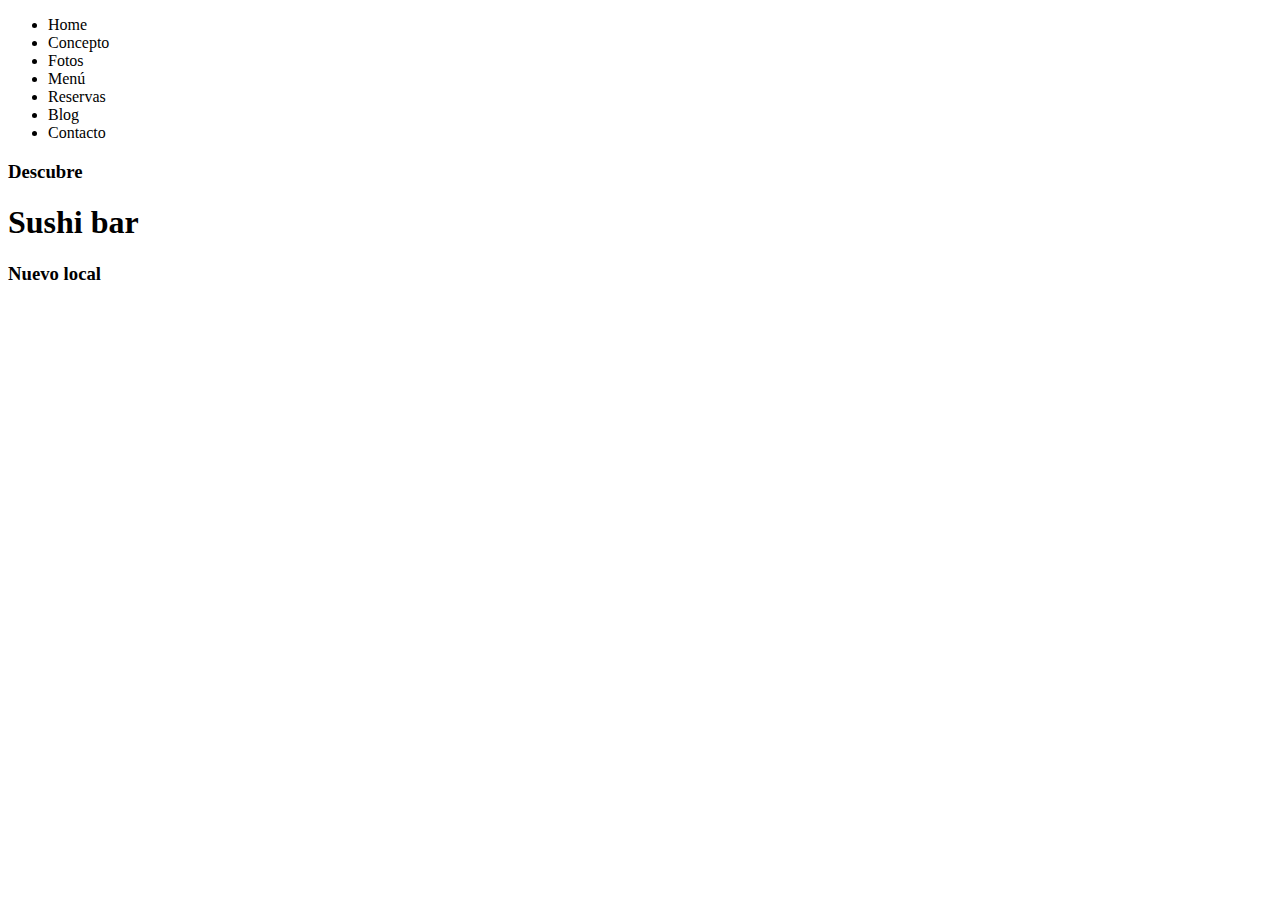
==== index.html @ f9d965f5 "Header y slider" ====
<!DOCTYPE html>
<html lang="en">
<head>
    <meta charset="UTF-8">
    <meta name="viewport" content="width=device-width, initial-scale=1.0">
    <title>Document</title>
</head>
<body>
    <header>
        <link rel="" id="logo" href=""/>
        <nav>
<ul>
    <li>Home</li>
    <li>Concepto</li>
    <li>Fotos</li>
    <li>Menú</li>
    <li>Reservas</li>
    <li>Blog</li>
    <li>Contacto</li>
</ul>
        </nav>
    </header>
    <main>
        <section>
            <h3>Descubre</h3>
            <h1>Sushi bar</h1>
            <h3>Nuevo local</h3>
        </section>
    </main>
</body>
</html>
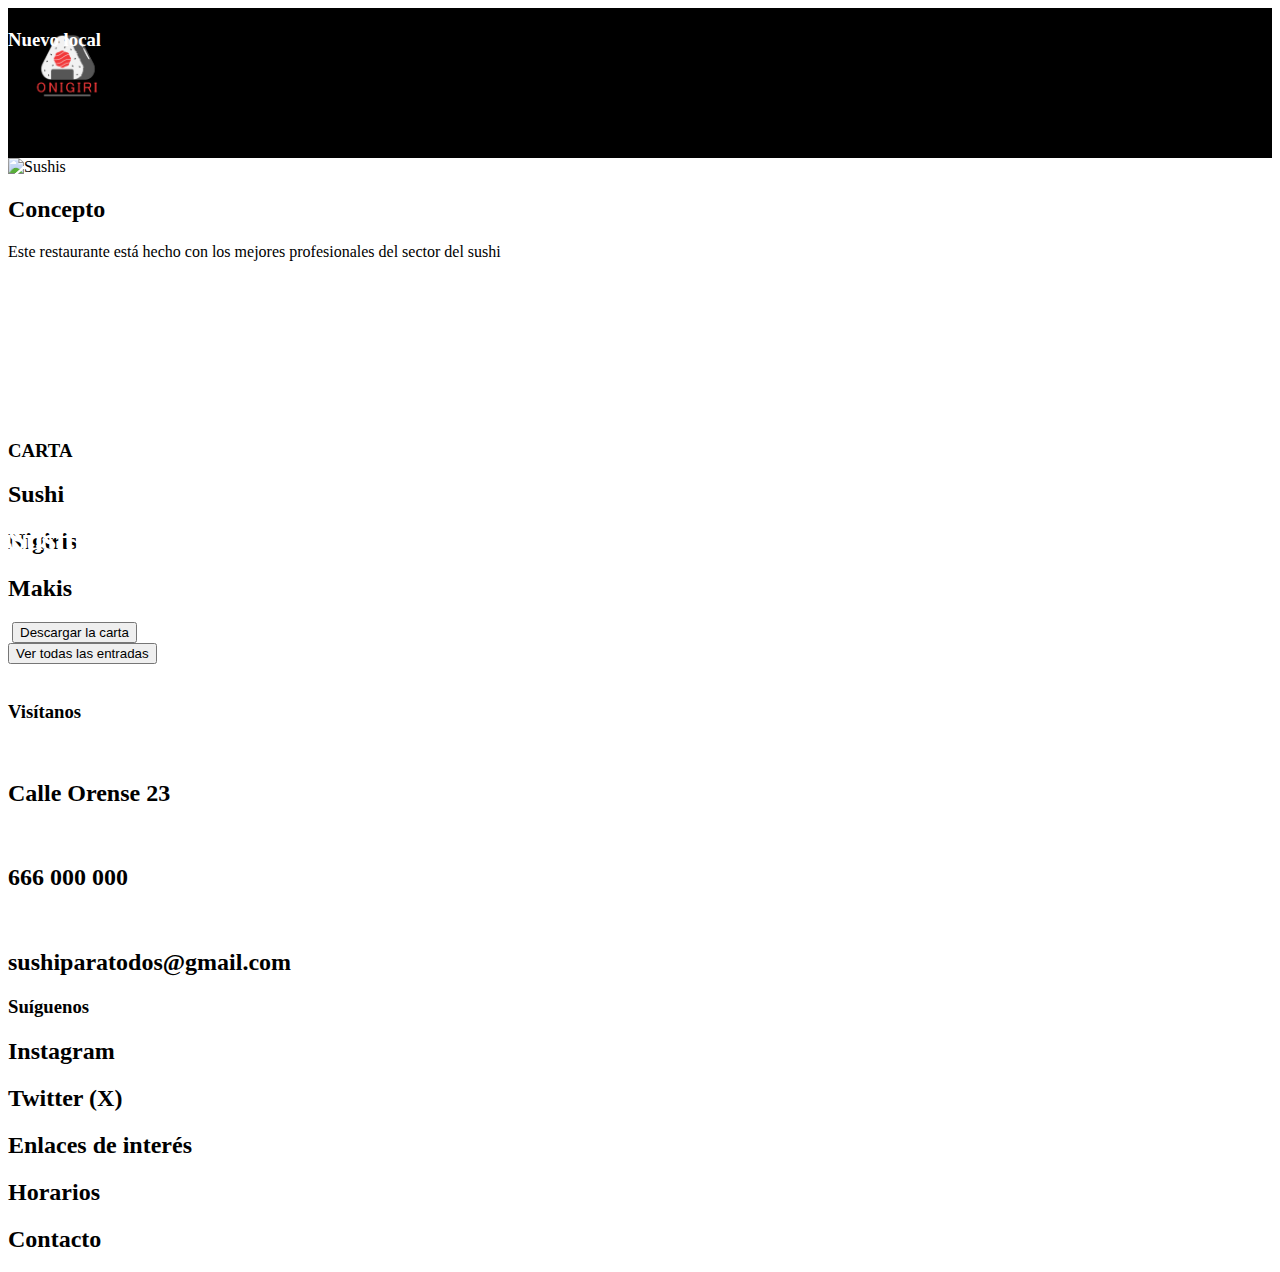
==== commit 677d45fa: "Header, h e imagenes" ====
--- a/index.html
+++ b/index.html
@@ -3,12 +3,18 @@
 <head>
     <meta charset="UTF-8">
     <meta name="viewport" content="width=device-width, initial-scale=1.0">
-    <title>Document</title>
+    <link rel="stylesheet" href="styles.css"/>
+    <title>Sushi Bar</title>
 </head>
 <body>
-    <header>
-        <link rel="" id="logo" href=""/>
-        <nav>
+    <header class="header">
+        <a>
+            <img class="logo" id="logo" src="/Logo/LOGO_PNG_Mesa de trabajo 1 copia 3.png" >
+            </a>
+        <!--LINKS NAVEGACIÓN-->
+        
+        <!-- CAMBIAR NAV
+        <nav class="nav">
 <ul>
     <li>Home</li>
     <li>Concepto</li>
@@ -19,13 +25,118 @@
     <li>Contacto</li>
 </ul>
         </nav>
+        -->
     </header>
+
     <main>
+        <!--PÁGINA DE ATERRIZAJE-->
         <section>
-            <h3>Descubre</h3>
-            <h1>Sushi bar</h1>
-            <h3>Nuevo local</h3>
+            <div>
+            <h1 class="titulo">Sushi bar</h1>
+            <h3 class="subtitulo">Nuevo local</h3>
+            </div>
+            <img class="imgsushi" src="https://plus.unsplash.com/premium_photo-1670333242712-6e95c863592b?ixlib=rb-4.0.3&ixid=M3wxMjA3fDB8MHxwaG90by1wYWdlfHx8fGVufDB8fHx8fA%3D%3D&auto=format&fit=crop&w=2013&q=80" alt="Sushis">
         </section>
+
+        <!--CONCEPTO-->
+        <section>
+<div>
+    <h2>Concepto</h2>
+    <p>Este restaurante está hecho con los mejores profesionales del sector del sushi</p>
+    <img src="" alt=""/>
+    <img src="" alt=""/>
+</div>
+        </section>
+
+        <!--GALERÍA-->
+        <section>
+<div>
+    <img src="" alt=""/>
+</div>
+<div>
+    <img src="" alt=""/>
+</div>
+<div>
+    <img src="" alt=""/>
+</div>
+<div>
+    <img src="" alt=""/>
+</div>
+<div>
+    <img src="" alt=""/>
+</div>
+<div>
+    <img src="" alt=""/>
+</div>
+<div>
+    <img src="" alt=""/>
+</div>
+        </section>
+
+        <!--CARTA-->
+        <section>
+            <h3>CARTA</h3>
+            <h2>Sushi</h2>
+            <h2>Nigiris</h2>
+            <h2>Makis</h2>
+            <img src="" alt=""/>
+            <button>Descargar la carta</button>
+        </section>
+
+        <!--FORMULARIO-->
+       <section>
+        <form>
+
+        </form>
+    </section>
+
+        <!--BLOG-->
+        <section>
+            <article></article>
+            <article></article>
+            <article></article>
+            <button>Ver todas las entradas</button>
+        </section>
+
+        <!--INFO-->
+        <section>
+        <img src="" alt=""/>
+        <h3>Visítanos</h3>
+        <div>
+            <img src="" alt=""/>
+            <h2>Calle Orense 23</h2> 
+        </div>
+        <div>
+            <img src="" alt=""/>
+            <h2>666 000 000</h2>
+        </div>
+        <div>
+            <img src="" alt=""/>
+            <h2>sushiparatodos@gmail.com</h2>
+        </div>
+    </section>
+
+        <!--REDES-->
+        <section>
+            <h3>Suíguenos</h3>
+            <div>
+                <h2>Instagram</h2>
+            </div>
+            <div>
+                <h2>Twitter (X)</h2>
+            </div>
+        </section>
+
+        <!--FOOTER-->
+        <div>
+            <h2>Enlaces de interés</h2>
+        </div>
+        <div>
+            <h2>Horarios</h2>
+        </div>
+        <div>
+            <h2>Contacto</h2>
+        </div>
     </main>
 </body>
 </html>--- a/styles.css
+++ b/styles.css
@@ -0,0 +1,33 @@
+.logo{
+    width: 120px;
+    height: 120px
+}
+
+.header{
+    background-color: black;
+    max-width: 100%;
+    height: 150px;
+}
+
+.nav{
+    display: flex;
+    position: right;
+}
+
+.imgsushi{
+    position: relative;
+    max-height: 50%;
+    max-width: 100%;
+}
+
+.titulo{
+    position: absolute;
+    color: white;
+    top: 500px;
+}
+
+.subtitulo{
+    position: absolute;
+    color: white;
+    top: 10px;
+}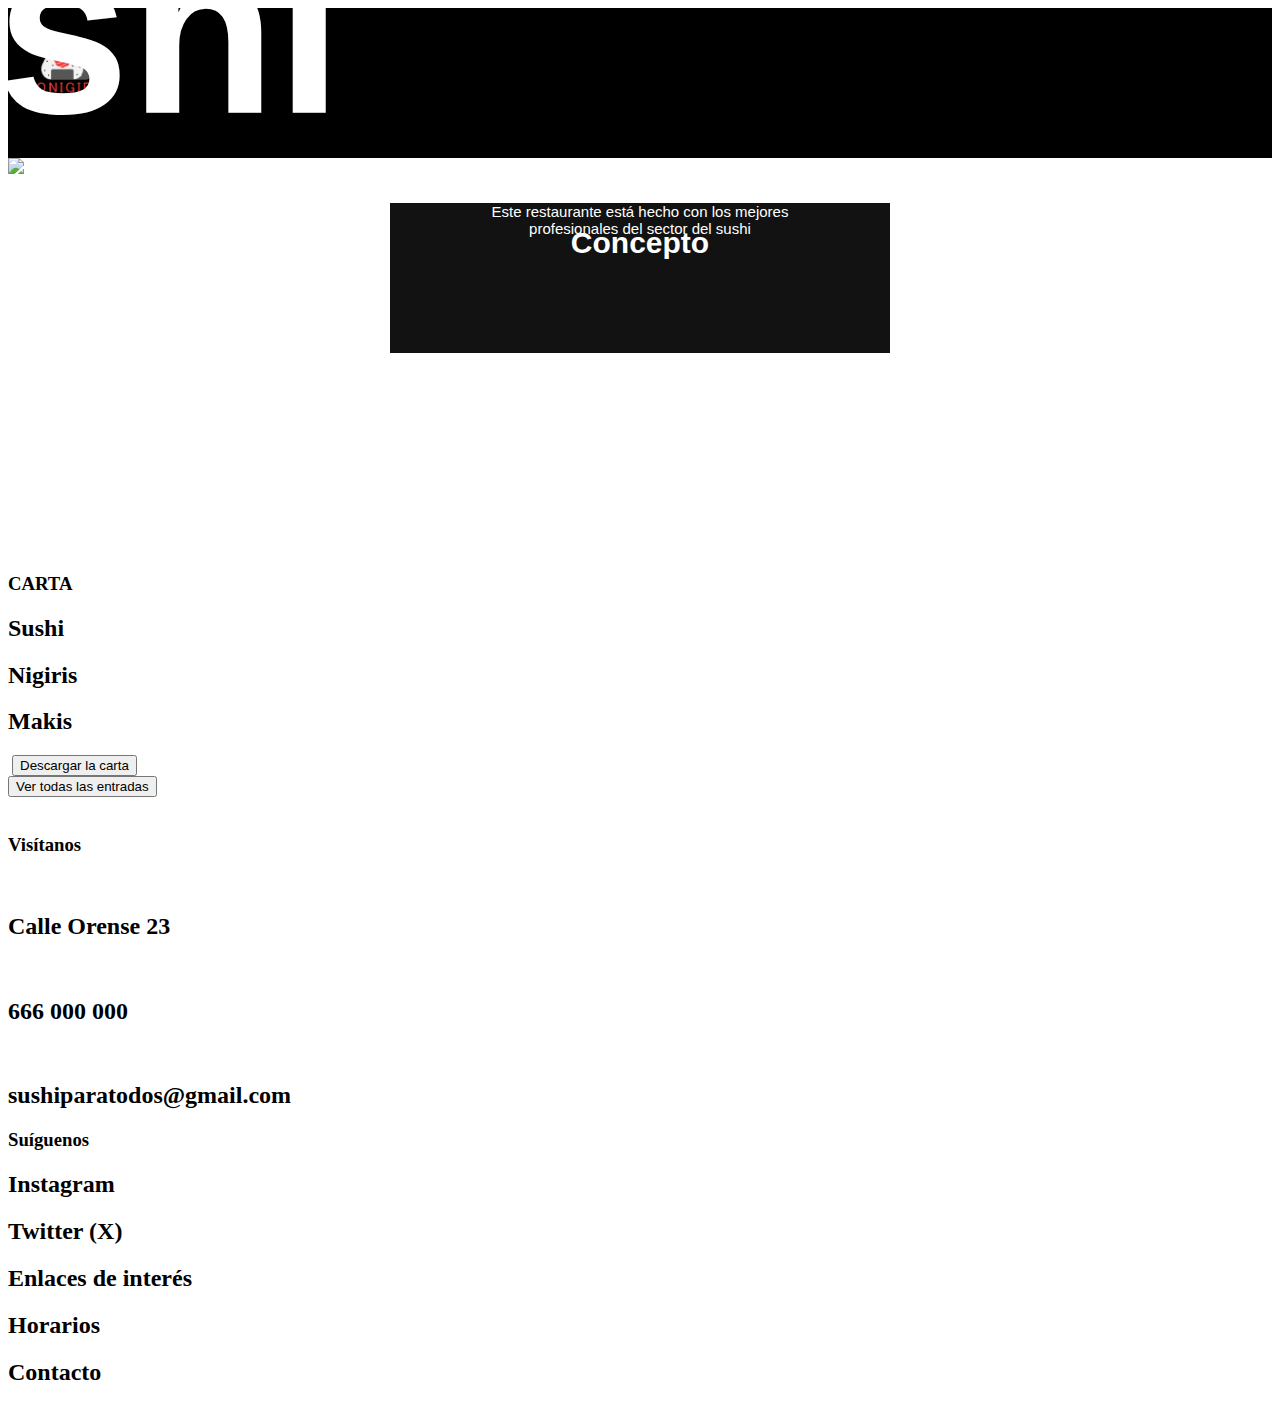
==== commit 28a1ef8d: "boxes y fotos" ====
--- a/index.html
+++ b/index.html
@@ -8,9 +8,10 @@
 </head>
 <body>
     <header class="header">
-        <a>
+        <div><a>
             <img class="logo" id="logo" src="/Logo/LOGO_PNG_Mesa de trabajo 1 copia 3.png" >
             </a>
+        </div>
         <!--LINKS NAVEGACIÓN-->
         
         <!-- CAMBIAR NAV
@@ -31,20 +32,22 @@
     <main>
         <!--PÁGINA DE ATERRIZAJE-->
         <section>
-            <div>
-            <h1 class="titulo">Sushi bar</h1>
-            <h3 class="subtitulo">Nuevo local</h3>
-            </div>
-            <img class="imgsushi" src="https://plus.unsplash.com/premium_photo-1670333242712-6e95c863592b?ixlib=rb-4.0.3&ixid=M3wxMjA3fDB8MHxwaG90by1wYWdlfHx8fGVufDB8fHx8fA%3D%3D&auto=format&fit=crop&w=2013&q=80" alt="Sushis">
-        </section>
+            <div class="contenedor">
+            <img class="imgsushi" src="https://plus.unsplash.com/premium_photo-1670333242712-6e95c863592b?ixlib=rb-4.0.3&ixid=M3wxMjA3fDB8MHxwaG90by1wYWdlfHx8fGVufDB8fHx8fA%3D%3D&auto=format&fit=crop&w=2013&q=80" />
+            <div class="centradoh1"><h1>Sushi bar</h1></div>
+            <div class="subtitulo"><h3>Nuevo local</h3></div>
+          </div>
+          <section>
 
         <!--CONCEPTO-->
         <section>
-<div>
-    <h2>Concepto</h2>
-    <p>Este restaurante está hecho con los mejores profesionales del sector del sushi</p>
+<div class="conceptbox">
+    <div>
+    <h2 class="centradoh2">Concepto</h2>
+    <div><p class="parraf">Este restaurante está hecho con los mejores profesionales del sector del sushi</p></div>
     <img src="" alt=""/>
     <img src="" alt=""/>
+    </div>
 </div>
         </section>
 
--- a/styles.css
+++ b/styles.css
@@ -7,6 +7,7 @@
     background-color: black;
     max-width: 100%;
     height: 150px;
+    margin-bottom: 0px;
 }
 
 .nav{
@@ -14,20 +15,67 @@
     position: right;
 }
 
-.imgsushi{
+.contenedor{
     position: relative;
-    max-height: 50%;
-    max-width: 100%;
+    display: inline-block;
+    text-align: center;
 }
 
-.titulo{
+.centradoh1{
     position: absolute;
+    top: 50%;
+    left: 50%;
+    transform: translate(-50%, -50%);
     color: white;
-    top: 500px;
+    font-family: sans-serif;
+    font-size: 120px;
+    display: block;
 }
 
 .subtitulo{
     position: absolute;
+    top: 50%;
+    left: 50%;
+    transform: translate(-50%, -50%);
     color: white;
-    top: 10px;
-}+    font-family: sans-serif;
+    margin-top: 200px;
+}
+
+.imgsushi{
+    max-width: 100%;
+    max-height: 100%;
+    
+}
+
+.conceptbox{
+    background-color: #111211;
+    height: 150px;
+    width: 500px;
+    position: relative;
+    top: 50%;
+    left: 50%;
+    transform: translate(-50%, -50%);
+    display: block;
+}
+
+.centradoh2{
+    position: absolute;
+    top: 10%;
+    left: 50%;
+    transform: translate(-50%, -50%);
+    color: white;
+    font-family: sans-serif;
+    font-size: 30px;
+    text-align: center;
+    display: block;
+}
+
+.parraf{
+    font-family: sans-serif;
+    font-size: 15px;
+    text-align: center;
+    color: white;
+    margin: 100px;
+ 
+  }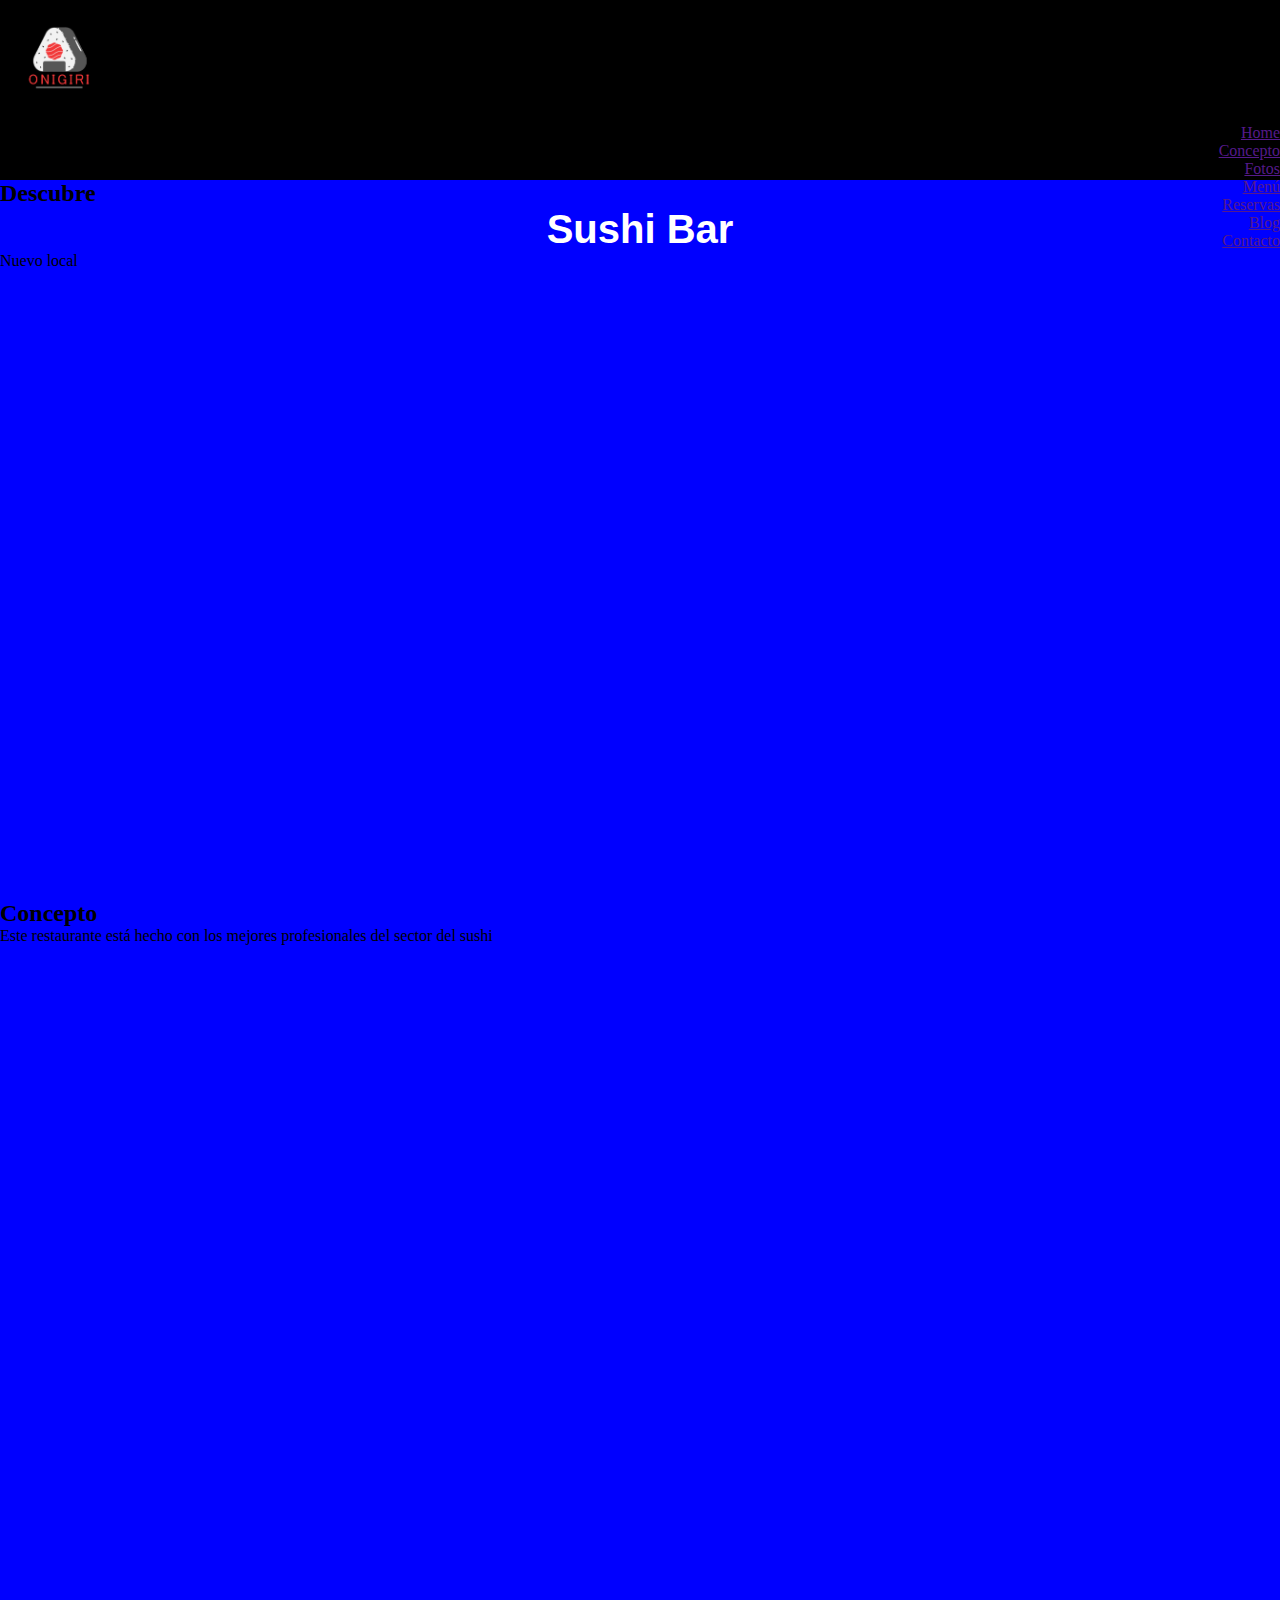
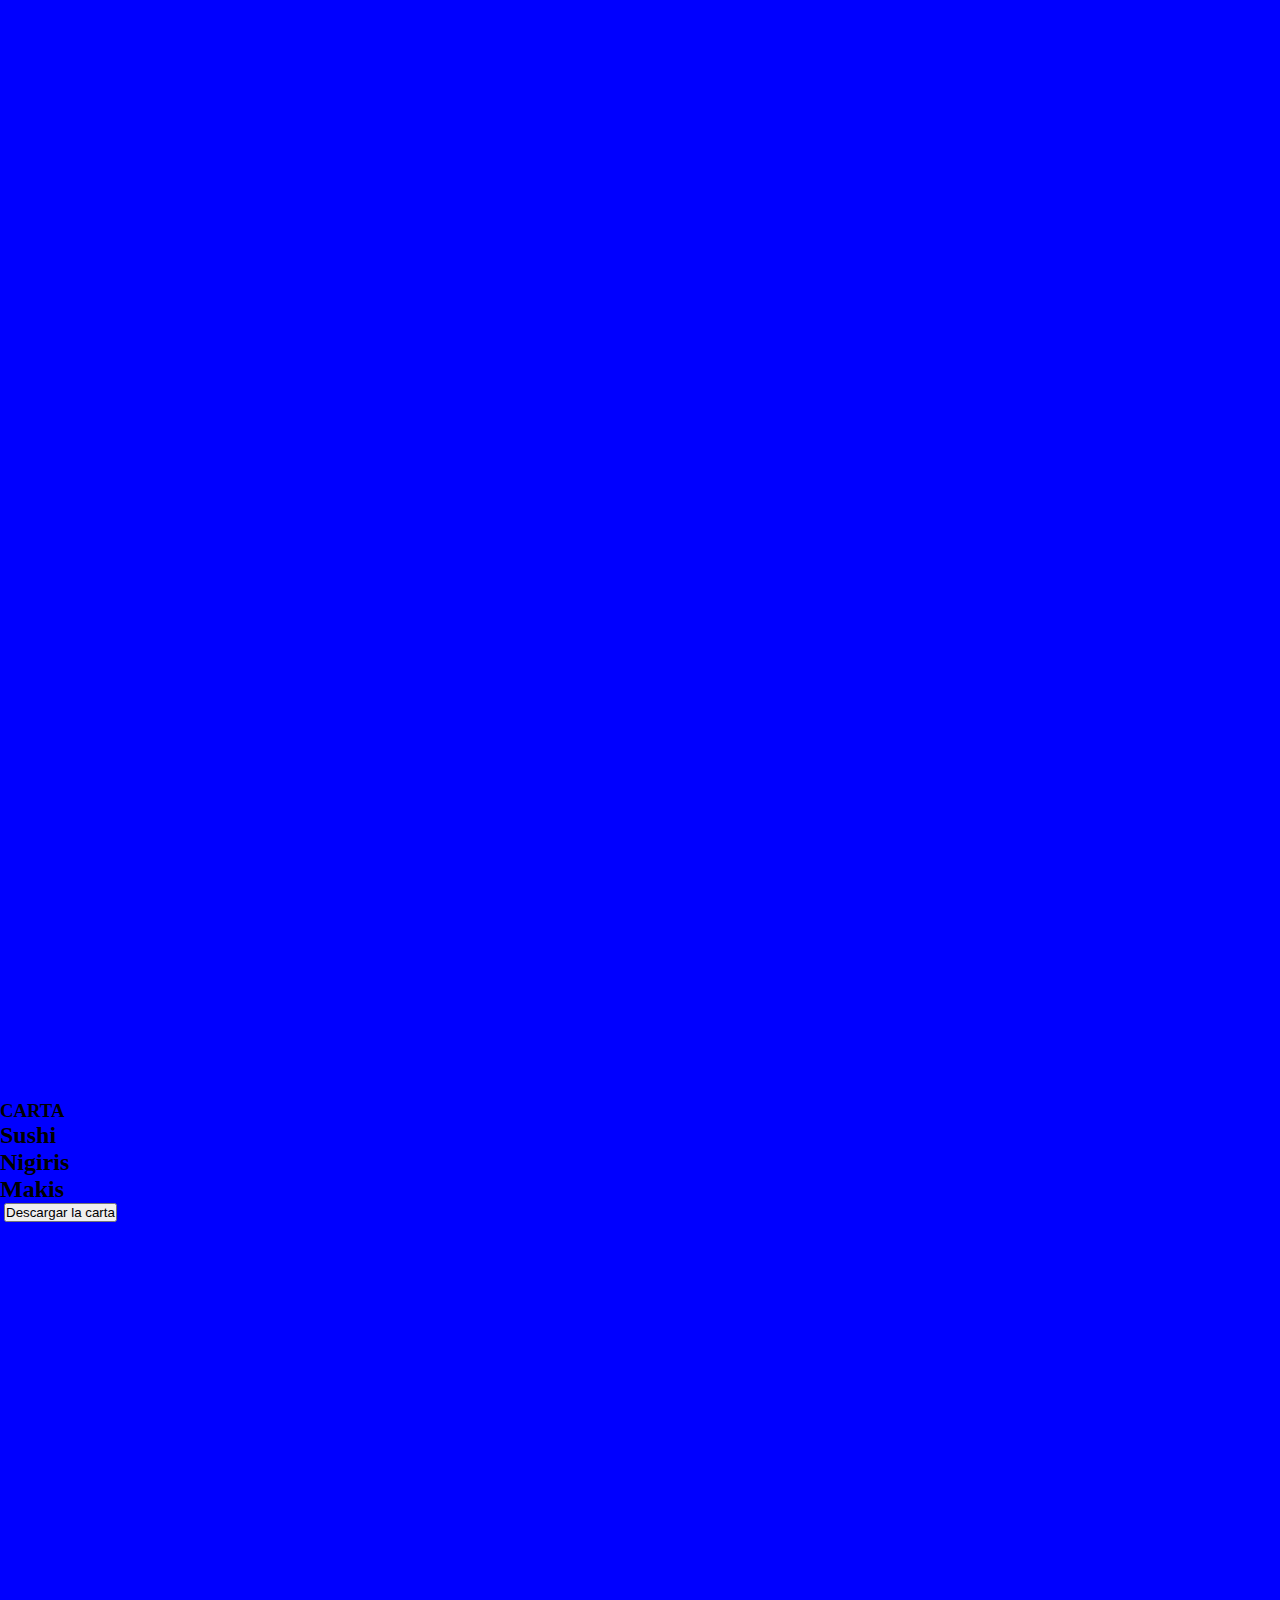
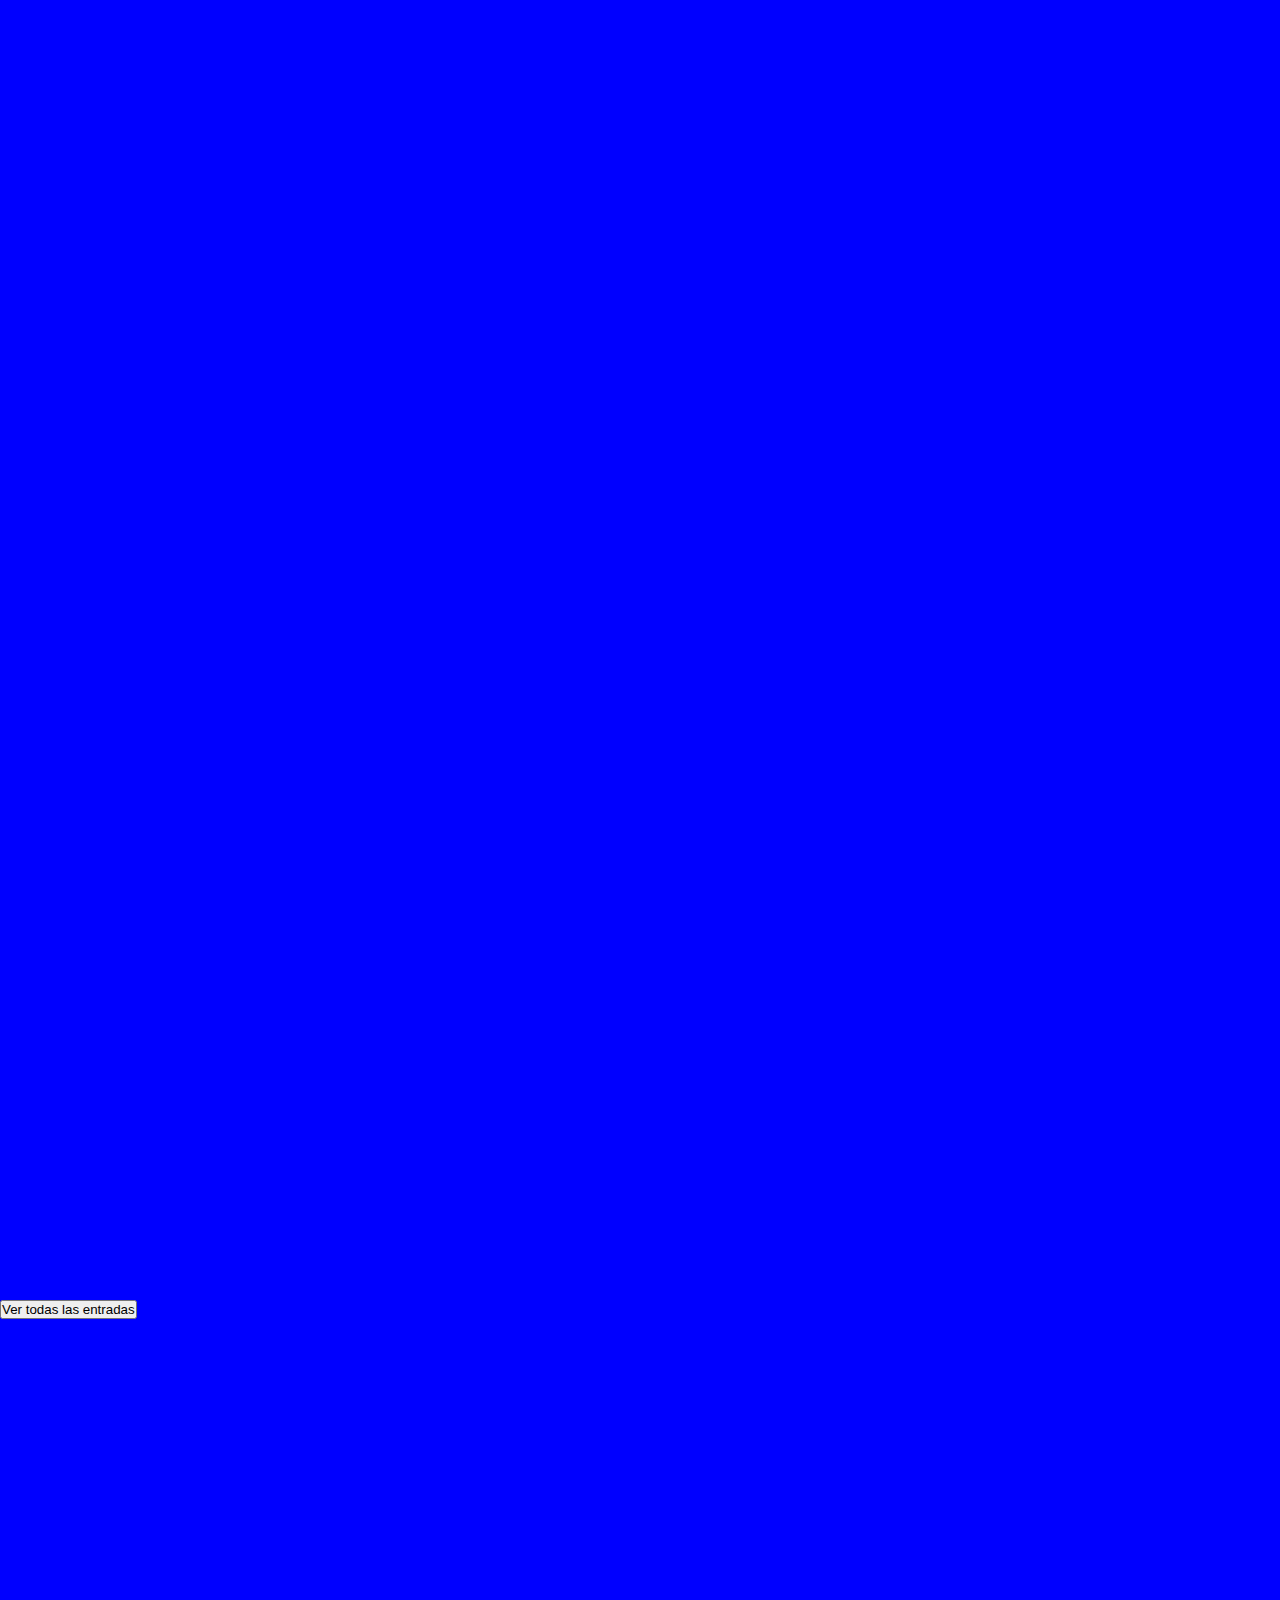
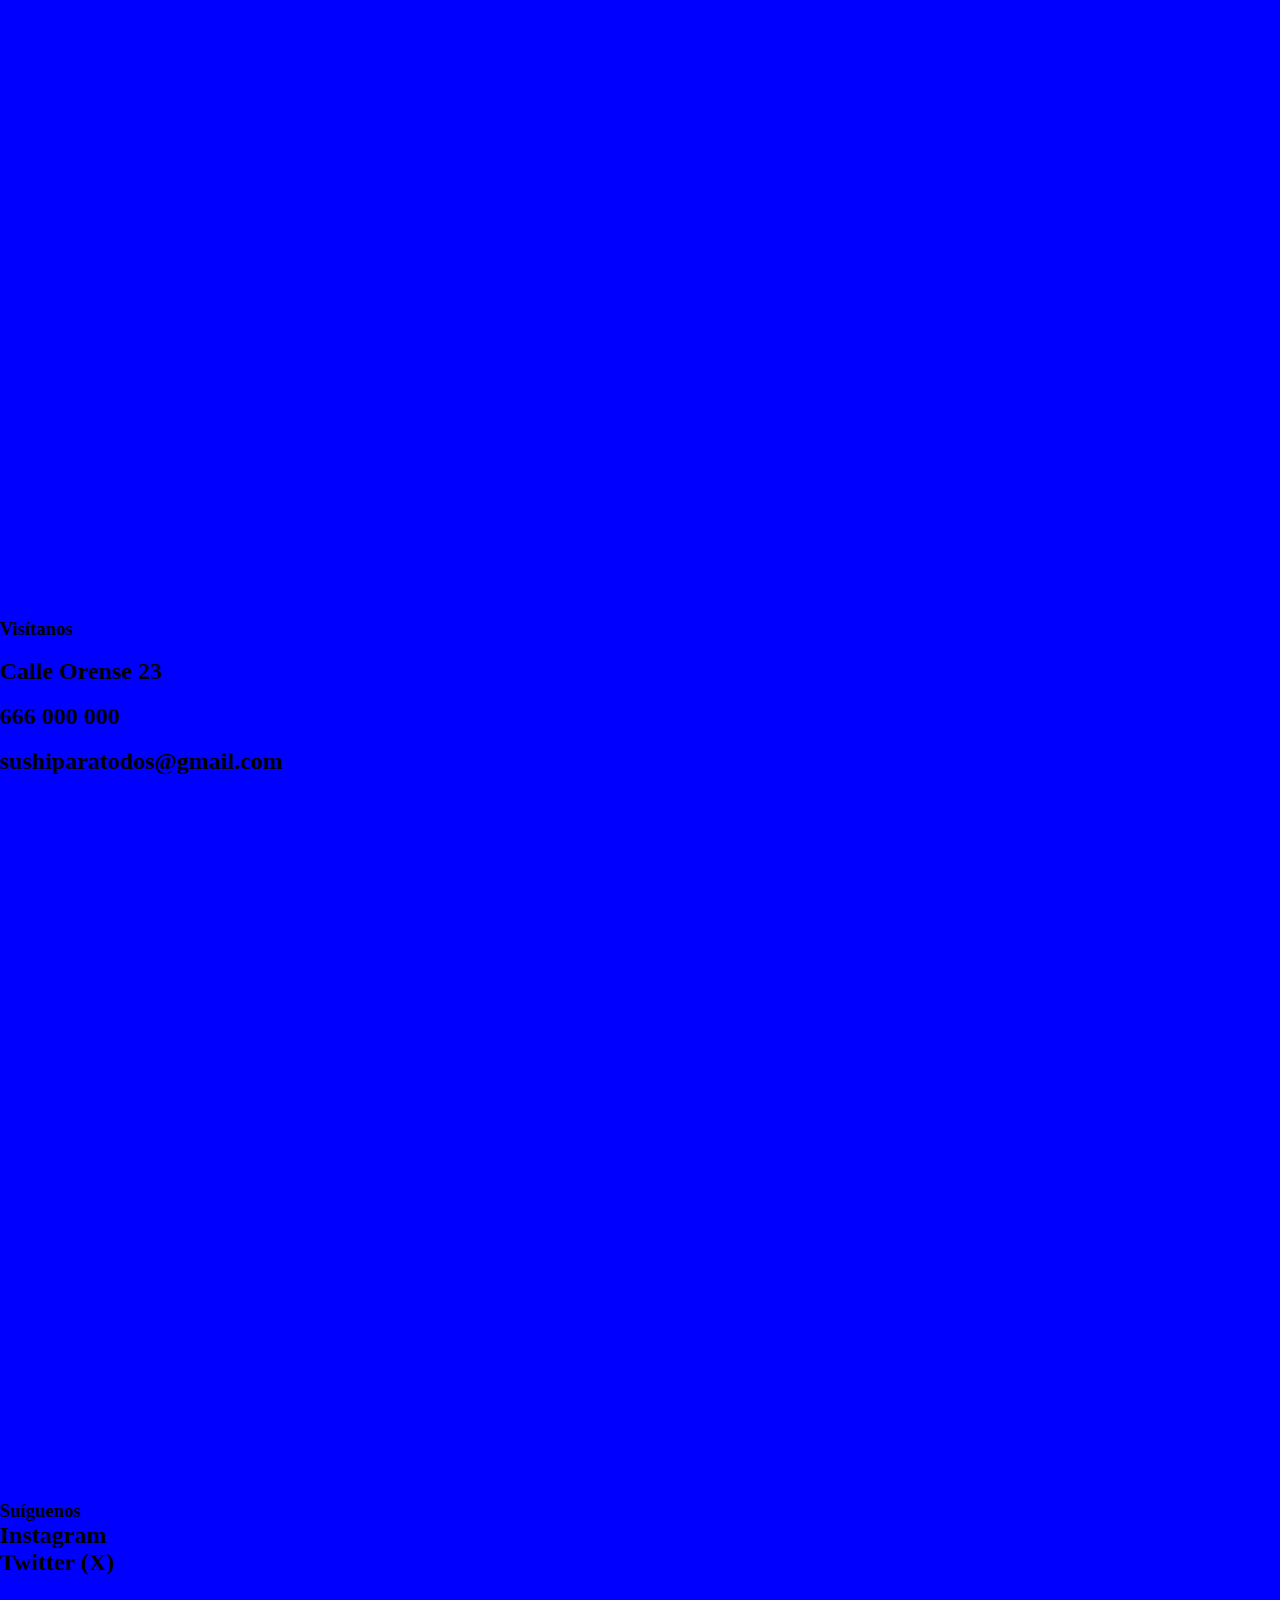
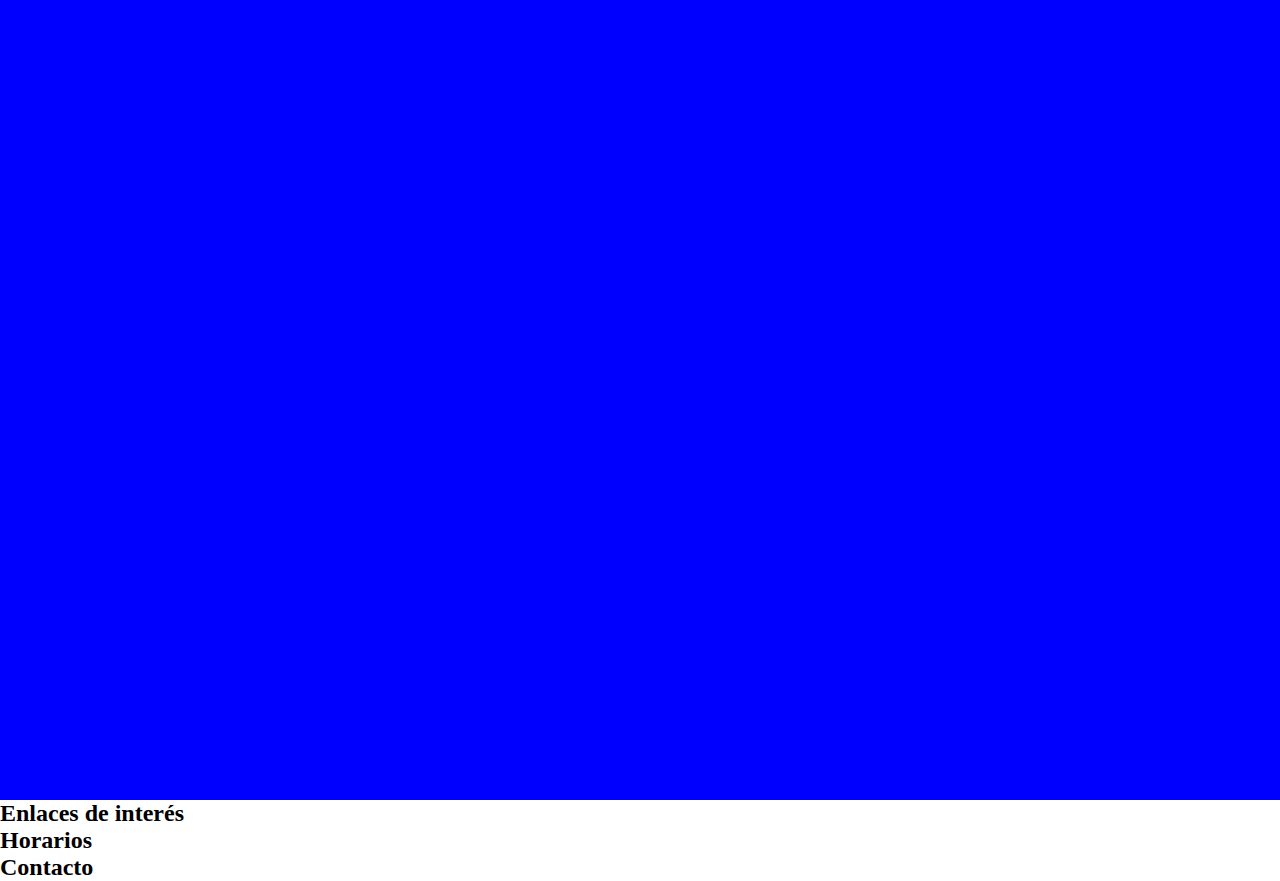
==== commit a7dc664b: "correcciones" ====
--- a/index.html
+++ b/index.html
@@ -1,145 +1,125 @@
 <!DOCTYPE html>
 <html lang="en">
-<head>
-    <meta charset="UTF-8">
-    <meta name="viewport" content="width=device-width, initial-scale=1.0">
-    <link rel="stylesheet" href="styles.css"/>
+  <head>
+    <meta charset="UTF-8" />
+    <meta name="viewport" content="width=device-width, initial-scale=1.0" />
+    <link rel="stylesheet" href="styles.css" />
     <title>Sushi Bar</title>
-</head>
-<body>
-    <header class="header">
-        <div><a>
-            <img class="logo" id="logo" src="/Logo/LOGO_PNG_Mesa de trabajo 1 copia 3.png" >
-            </a>
-        </div>
-        <!--LINKS NAVEGACIÓN-->
-        
-        <!-- CAMBIAR NAV
-        <nav class="nav">
-<ul>
-    <li>Home</li>
-    <li>Concepto</li>
-    <li>Fotos</li>
-    <li>Menú</li>
-    <li>Reservas</li>
-    <li>Blog</li>
-    <li>Contacto</li>
-</ul>
+  </head>
+  <body>
+    <section>
+      <header>
+        <img
+          class="logo"
+          id="logo"
+          src="/Logo/LOGO_PNG_Mesa de trabajo 1 copia 3.png"
+        />
+        <nav>
+          <ul>
+            <li><a href="">Home</a></li>
+            <li><a href="">Concepto</a></li>
+            <li><a href="">Fotos</a></li>
+            <li><a href="">Menú</a></li>
+            <li><a href="">Reservas</a></li>
+            <li><a href="">Blog</a></li>
+            <li><a href="">Contacto</a></li>
+          </ul>
         </nav>
-        -->
-    </header>
+      </header>
 
-    <main>
-        <!--PÁGINA DE ATERRIZAJE-->
-        <section>
-            <div class="contenedor">
-            <img class="imgsushi" src="https://plus.unsplash.com/premium_photo-1670333242712-6e95c863592b?ixlib=rb-4.0.3&ixid=M3wxMjA3fDB8MHxwaG90by1wYWdlfHx8fGVufDB8fHx8fA%3D%3D&auto=format&fit=crop&w=2013&q=80" />
-            <div class="centradoh1"><h1>Sushi bar</h1></div>
-            <div class="subtitulo"><h3>Nuevo local</h3></div>
-          </div>
-          <section>
-
-        <!--CONCEPTO-->
-        <section>
-<div class="conceptbox">
-    <div>
-    <h2 class="centradoh2">Concepto</h2>
-    <div><p class="parraf">Este restaurante está hecho con los mejores profesionales del sector del sushi</p></div>
-    <img src="" alt=""/>
-    <img src="" alt=""/>
-    </div>
-</div>
-        </section>
-
-        <!--GALERÍA-->
-        <section>
-<div>
-    <img src="" alt=""/>
-</div>
-<div>
-    <img src="" alt=""/>
-</div>
-<div>
-    <img src="" alt=""/>
-</div>
-<div>
-    <img src="" alt=""/>
-</div>
-<div>
-    <img src="" alt=""/>
-</div>
-<div>
-    <img src="" alt=""/>
-</div>
-<div>
-    <img src="" alt=""/>
-</div>
-        </section>
-
-        <!--CARTA-->
-        <section>
-            <h3>CARTA</h3>
-            <h2>Sushi</h2>
-            <h2>Nigiris</h2>
-            <h2>Makis</h2>
-            <img src="" alt=""/>
-            <button>Descargar la carta</button>
-        </section>
-
-        <!--FORMULARIO-->
-       <section>
-        <form>
-
-        </form>
+      <main>
+        <h2>Descubre</h2>
+        <h1 class="sushititle">Sushi Bar</h1>
+        <p>Nuevo local</p>
+      </main>
     </section>
 
-        <!--BLOG-->
-        <section>
-            <article></article>
-            <article></article>
-            <article></article>
-            <button>Ver todas las entradas</button>
-        </section>
-
-        <!--INFO-->
-        <section>
-        <img src="" alt=""/>
-        <h3>Visítanos</h3>
+    <!--CONCEPTO-->
+    <section>
+      <div>
         <div>
-            <img src="" alt=""/>
-            <h2>Calle Orense 23</h2> 
+          <h2>Concepto</h2>
+          <div>
+            <p>
+              Este restaurante está hecho con los mejores profesionales del
+              sector del sushi
+            </p>
+          </div>
+          <img src="" alt="" />
+          <img src="" alt="" />
         </div>
-        <div>
-            <img src="" alt=""/>
-            <h2>666 000 000</h2>
-        </div>
-        <div>
-            <img src="" alt=""/>
-            <h2>sushiparatodos@gmail.com</h2>
-        </div>
+      </div>
     </section>
 
-        <!--REDES-->
-        <section>
-            <h3>Suíguenos</h3>
-            <div>
-                <h2>Instagram</h2>
-            </div>
-            <div>
-                <h2>Twitter (X)</h2>
-            </div>
-        </section>
+    <!--GALERÍA-->
+    <section>
+      <div></div>
+      <div></div>
+      <div></div>
+    </section>
 
-        <!--FOOTER-->
-        <div>
-            <h2>Enlaces de interés</h2>
-        </div>
-        <div>
-            <h2>Horarios</h2>
-        </div>
-        <div>
-            <h2>Contacto</h2>
-        </div>
-    </main>
-</body>
-</html>+    <!--CARTA-->
+    <section>
+      <h3>CARTA</h3>
+      <h2>Sushi</h2>
+      <h2>Nigiris</h2>
+      <h2>Makis</h2>
+      <img src="" alt="" />
+      <button>Descargar la carta</button>
+    </section>
+
+    <!--FORMULARIO-->
+    <section>
+      <form></form>
+    </section>
+
+    <!--BLOG-->
+    <section>
+        <h3></h3>
+      <article></article>
+      <article></article>
+      <article></article>
+      <button>Ver todas las entradas</button>
+    </section>
+
+    <!--INFO-->
+    <section>
+      <img src="" alt="" />
+      <h3>Visítanos</h3>
+      <div>
+        <img src="" alt="" />
+        <h2>Calle Orense 23</h2>
+      </div>
+      <div>
+        <img src="" alt="" />
+        <h2>666 000 000</h2>
+      </div>
+      <div>
+        <img src="" alt="" />
+        <h2>sushiparatodos@gmail.com</h2>
+      </div>
+    </section>
+
+    <!--REDES-->
+    <section>
+      <h3>Suíguenos</h3>
+      <div>
+        <h2>Instagram</h2>
+      </div>
+      <div>
+        <h2>Twitter (X)</h2>
+      </div>
+    </section>
+
+    <!--FOOTER-->
+    <div>
+      <h2>Enlaces de interés</h2>
+    </div>
+    <div>
+      <h2>Horarios</h2>
+    </div>
+    <div>
+      <h2>Contacto</h2>
+    </div>
+  </body>
+</html>
--- a/styles.css
+++ b/styles.css
@@ -1,81 +1,43 @@
+*{
+    list-style: none;
+    margin: 0;
+    padding: 0;
+}
+
 .logo{
     width: 120px;
     height: 120px
 }
 
-.header{
-    background-color: black;
-    max-width: 100%;
-    height: 150px;
-    margin-bottom: 0px;
+main{
+    background-image: url("https://plus.unsplash.com/premium_photo-1670333242712-6e95c863592b?ixlib=rb-4.0.3&ixid=M3wxMjA3fDB8MHxwaG90by1wYWdlfHx8fGVufDB8fHx8fA%3D%3D&auto=format&fit=crop&w=2013&q=80");
+    width: 100%;
+    height: 100%;
 }
 
-.nav{
-    display: flex;
-    position: right;
+section{
+    background-color: blue;
+    width: 100vw;
+    height: 100vh;
 }
 
-.contenedor{
-    position: relative;
-    display: inline-block;
-    text-align: center;
+header{
+    background-color: black;
+    width: 100%;
+    height: 20%;
 }
 
-.centradoh1{
-    position: absolute;
-    top: 50%;
-    left: 50%;
-    transform: translate(-50%, -50%);
+nav{
+    display: inline;
+    text-align: right;
+    width: 100%;
+    height: 100%;
     color: white;
-    font-family: sans-serif;
-    font-size: 120px;
-    display: block;
 }
 
-.subtitulo{
-    position: absolute;
-    top: 50%;
-    left: 50%;
-    transform: translate(-50%, -50%);
-    color: white;
-    font-family: sans-serif;
-    margin-top: 200px;
-}
-
-.imgsushi{
-    max-width: 100%;
-    max-height: 100%;
-    
-}
-
-.conceptbox{
-    background-color: #111211;
-    height: 150px;
-    width: 500px;
-    position: relative;
-    top: 50%;
-    left: 50%;
-    transform: translate(-50%, -50%);
-    display: block;
-}
-
-.centradoh2{
-    position: absolute;
-    top: 10%;
-    left: 50%;
-    transform: translate(-50%, -50%);
-    color: white;
-    font-family: sans-serif;
-    font-size: 30px;
-    text-align: center;
-    display: block;
-}
-
-.parraf{
-    font-family: sans-serif;
-    font-size: 15px;
+.sushititle{
     text-align: center;
     color: white;
-    margin: 100px;
- 
-  }+    font-size: 40px;
+    font-family: sans-serif;
+}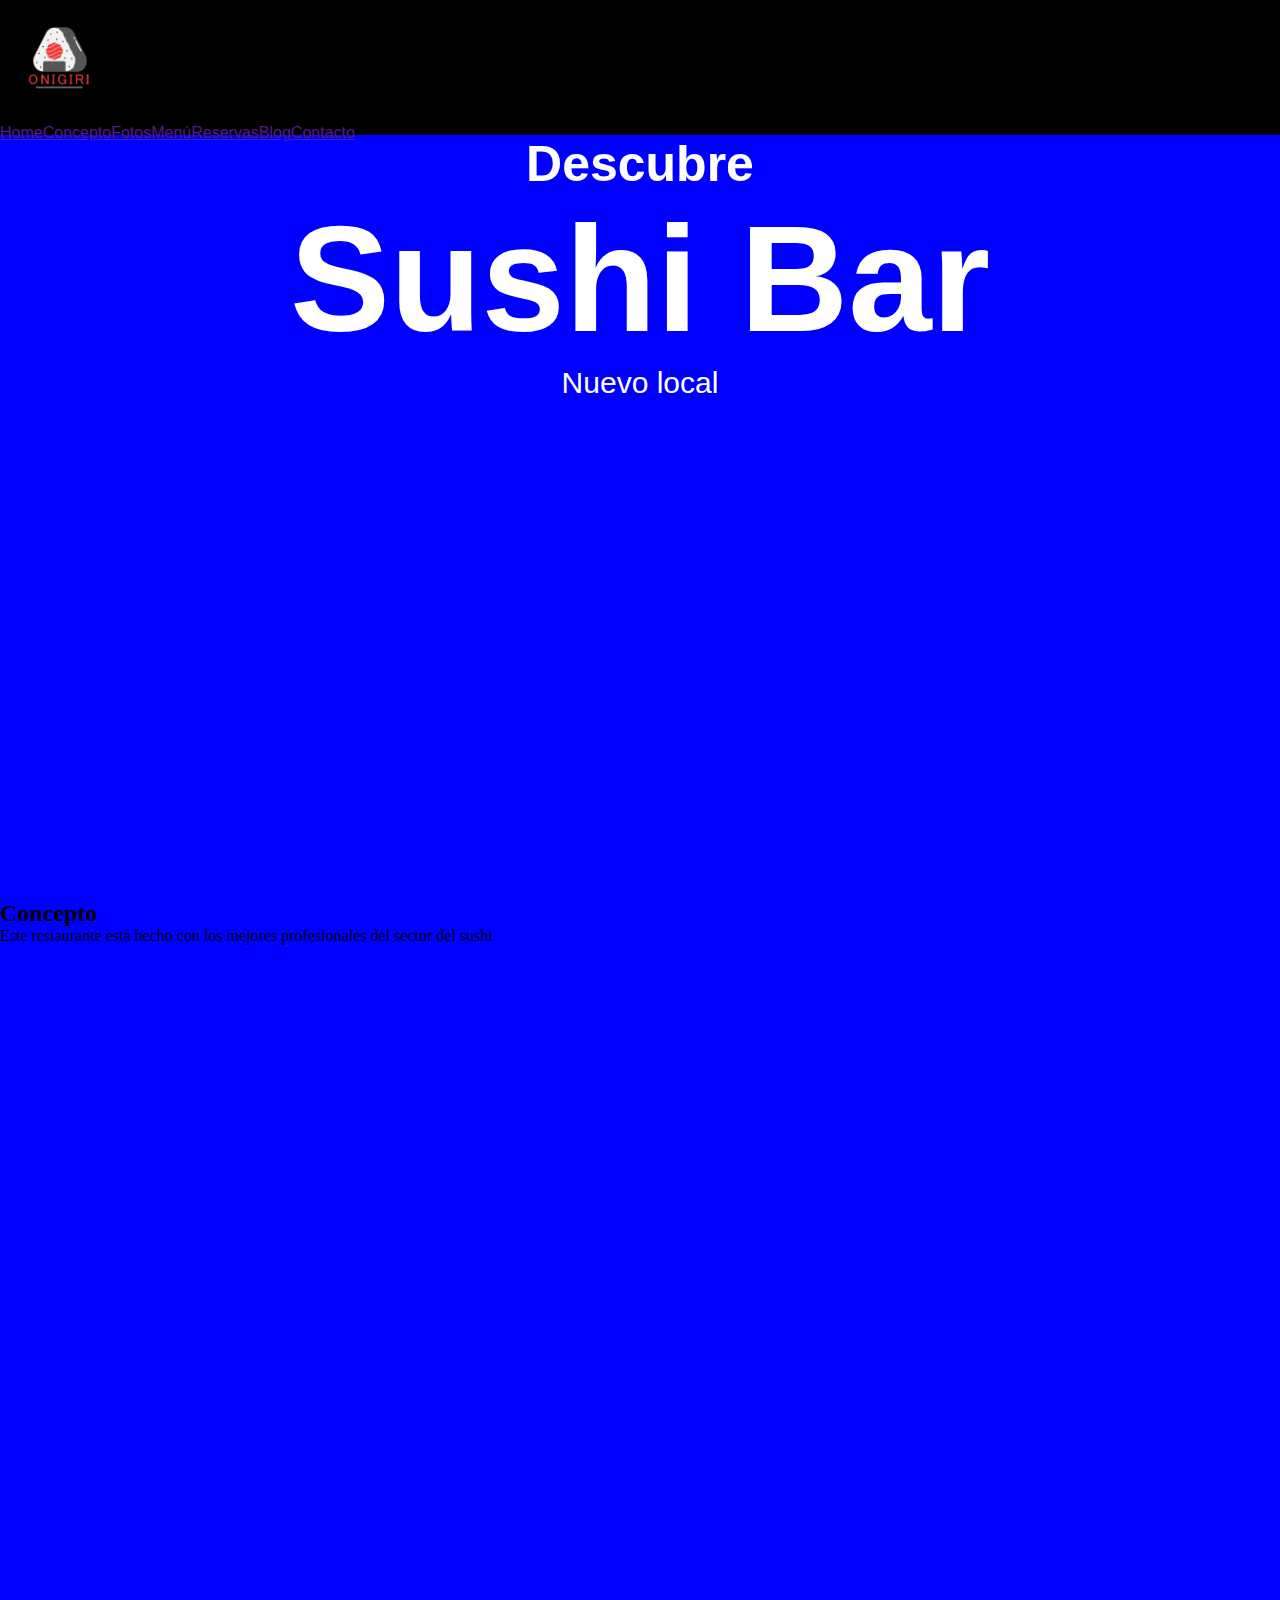
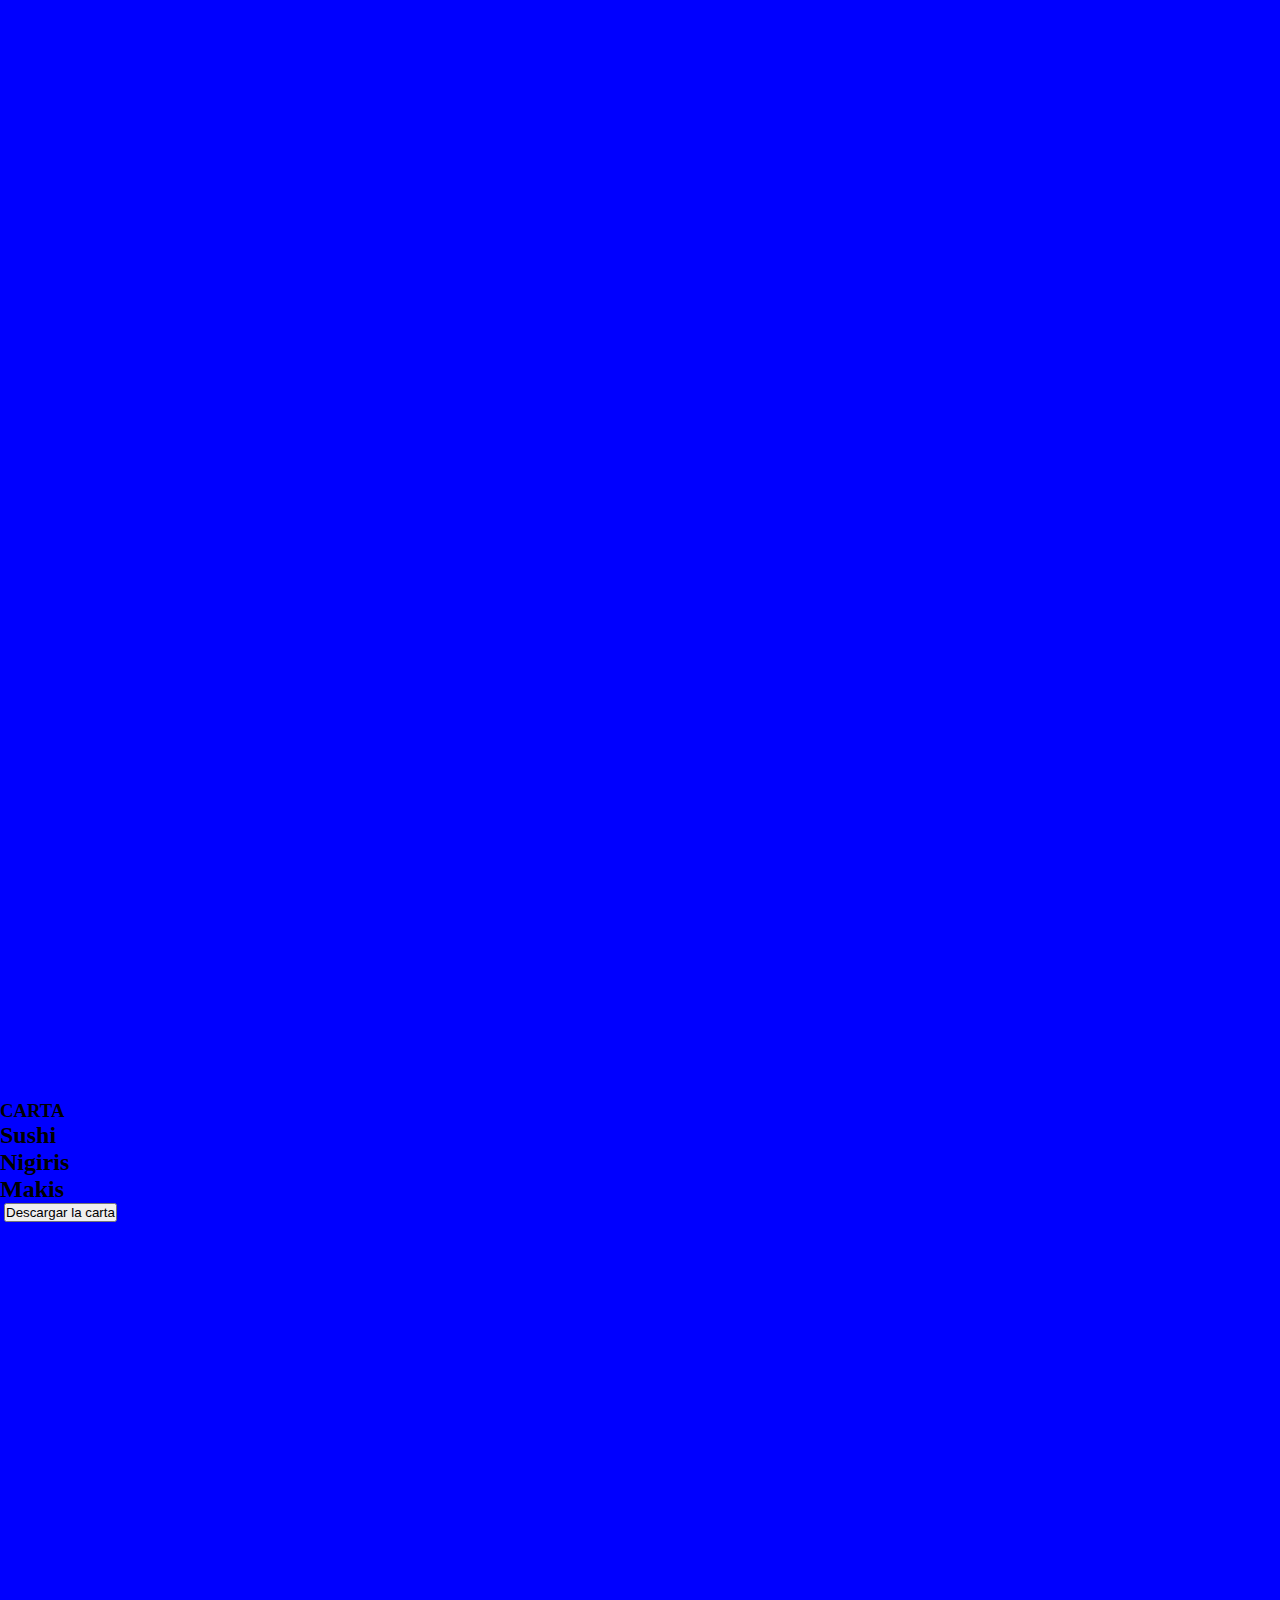
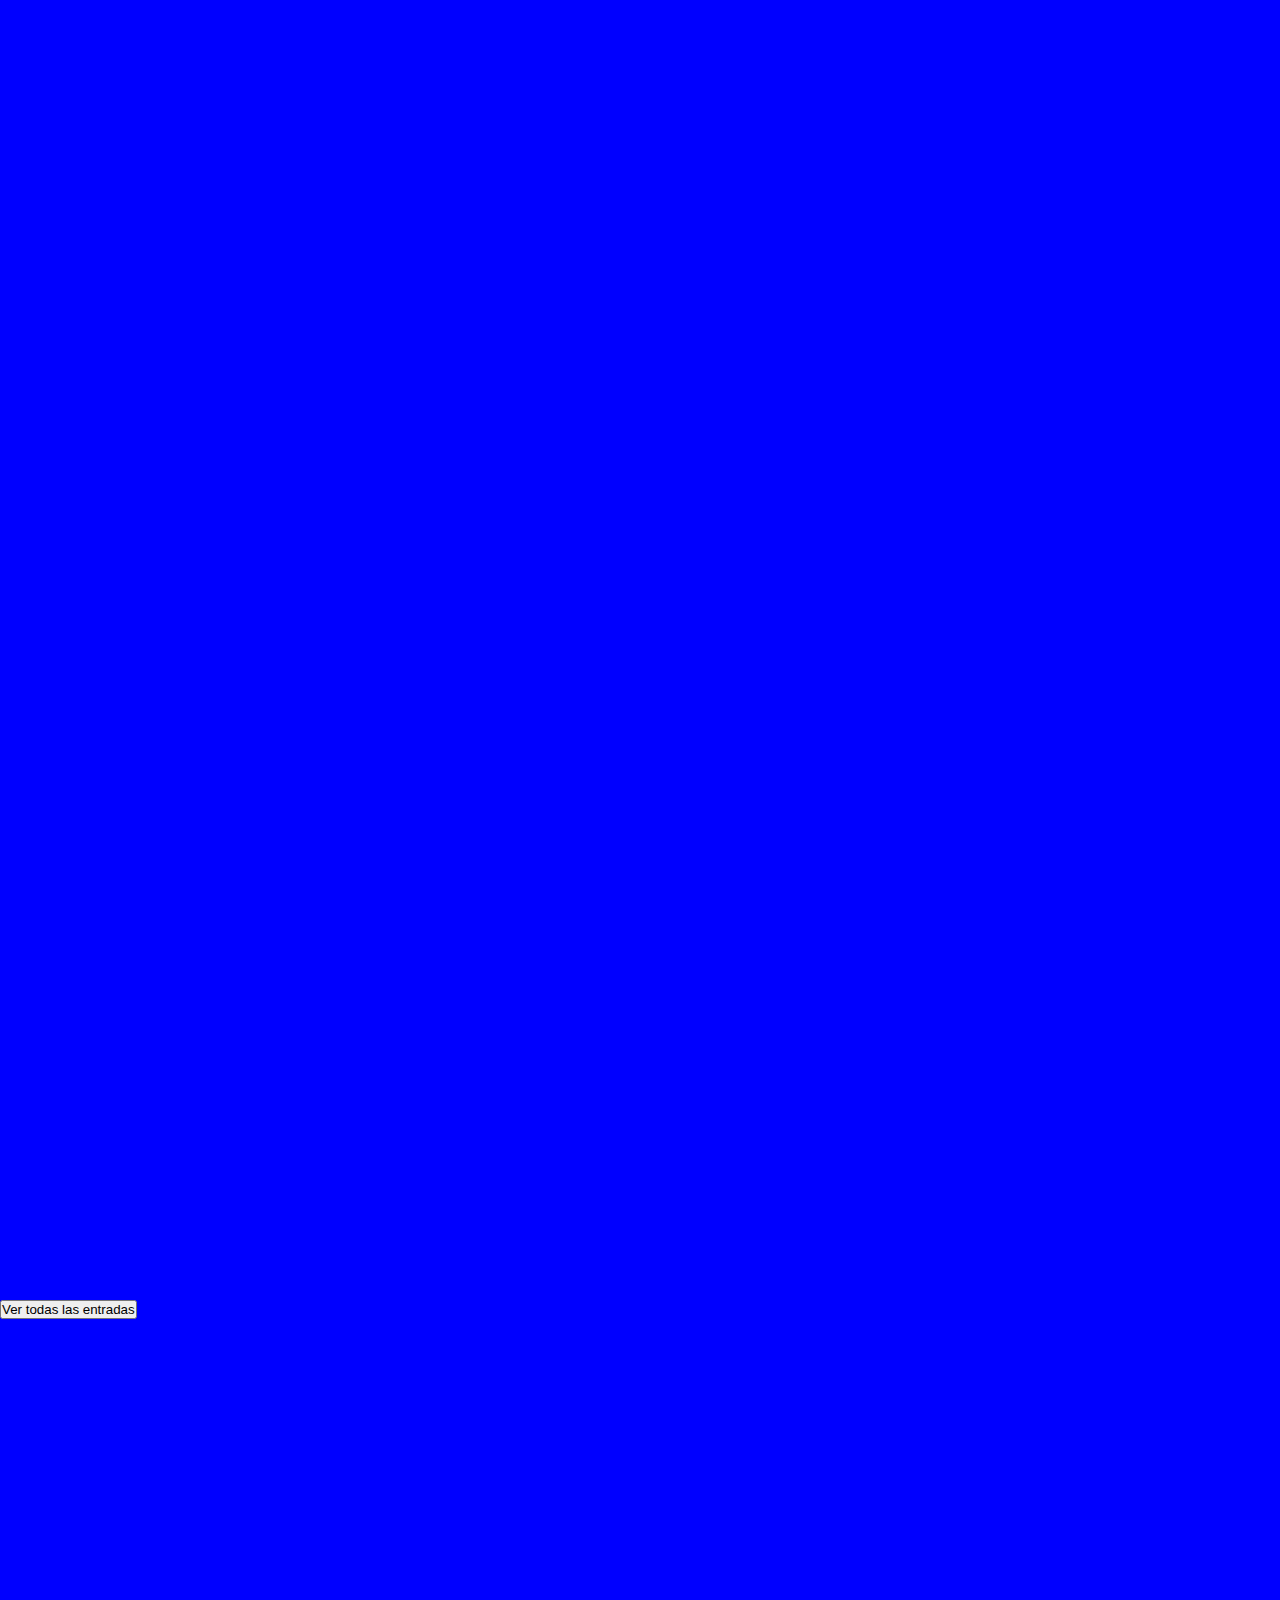
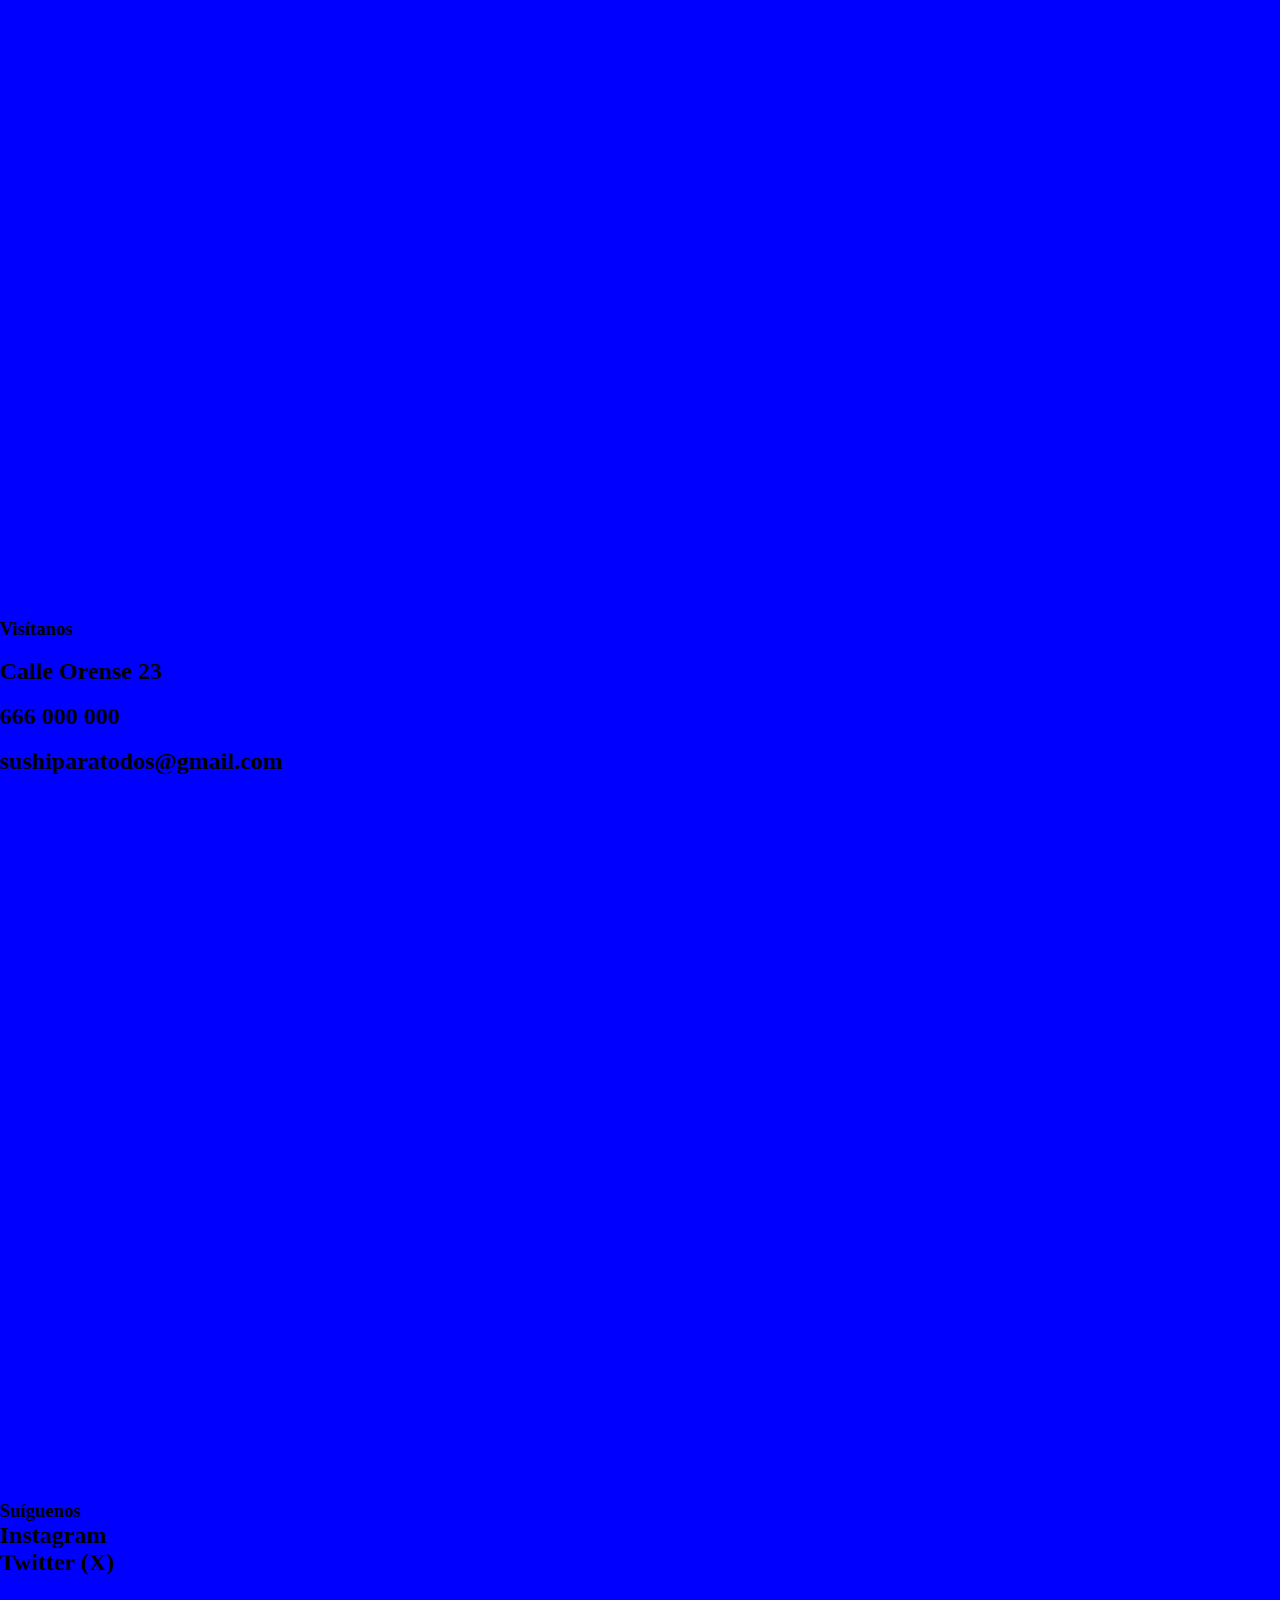
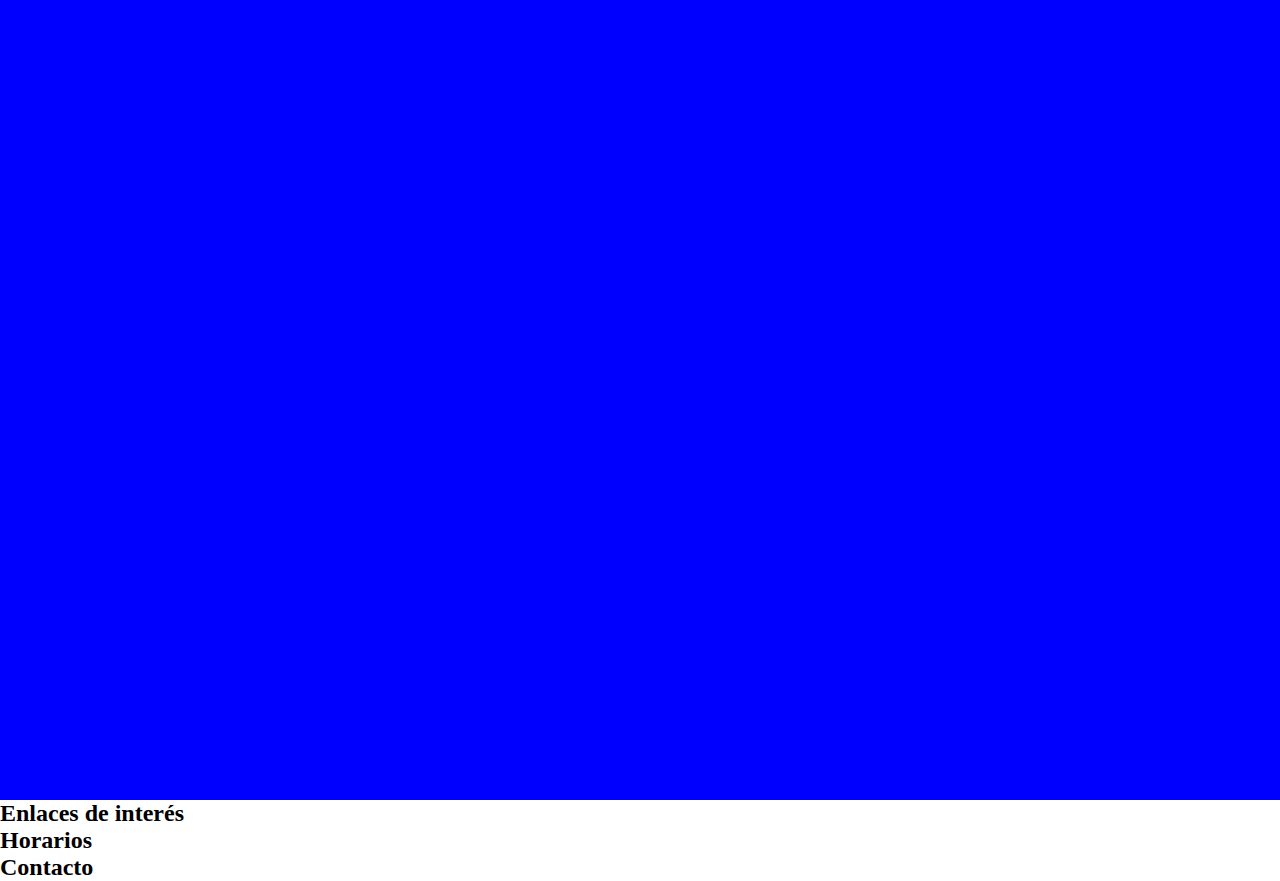
==== commit 132fca2d: "pag Marca" ====
--- a/index.html
+++ b/index.html
@@ -15,7 +15,7 @@
           src="/Logo/LOGO_PNG_Mesa de trabajo 1 copia 3.png"
         />
         <nav>
-          <ul>
+          <ul class="navflex">
             <li><a href="">Home</a></li>
             <li><a href="">Concepto</a></li>
             <li><a href="">Fotos</a></li>
@@ -27,11 +27,13 @@
         </nav>
       </header>
 
-      <main>
-        <h2>Descubre</h2>
-        <h1 class="sushititle">Sushi Bar</h1>
-        <p>Nuevo local</p>
-      </main>
+      <section class="mainpic">
+        <div class="textocabecera">
+          <h2 class="h2subtitule">Descubre</h2>
+          <h1 class="sushititle">Sushi Bar</h1>
+          <p class="pmini">Nuevo local</p>
+        </div>
+      </section>
     </section>
 
     <!--CONCEPTO-->
@@ -75,7 +77,7 @@
 
     <!--BLOG-->
     <section>
-        <h3></h3>
+      <h3></h3>
       <article></article>
       <article></article>
       <article></article>
--- a/styles.css
+++ b/styles.css
@@ -1,43 +1,60 @@
-*{
-    list-style: none;
-    margin: 0;
-    padding: 0;
+* {
+  list-style: none;
+  margin: 0;
+  padding: 0;
 }
 
-.logo{
-    width: 120px;
-    height: 120px
+.logo {
+  width: 120px;
+  height: 120px;
 }
 
-main{
-    background-image: url("https://plus.unsplash.com/premium_photo-1670333242712-6e95c863592b?ixlib=rb-4.0.3&ixid=M3wxMjA3fDB8MHxwaG90by1wYWdlfHx8fGVufDB8fHx8fA%3D%3D&auto=format&fit=crop&w=2013&q=80");
-    width: 100%;
-    height: 100%;
+.mainpic {
+  width: 100%;
+  height: 100%;
+  background-image: url("https://plus.unsplash.com/premium_photo-1670333242712-6e95c863592b?ixlib=rb-4.0.3&ixid=M3wxMjA3fDB8MHxwaG90by1wYWdlfHx8fGVufDB8fHx8fA%3D%3D&auto=format&fit=crop&w=2013&q=80");
 }
 
-section{
-    background-color: blue;
-    width: 100vw;
-    height: 100vh;
+section {
+  background-color: blue;
+  width: 100vw;
+  height: 100vh;
 }
 
-header{
-    background-color: black;
-    width: 100%;
-    height: 20%;
+header {
+  background-color: black;
+  width: 100%;
+  height: 15%;
 }
 
-nav{
-    display: inline;
-    text-align: right;
-    width: 100%;
-    height: 100%;
-    color: white;
+.sushititle {
+  text-align: center;
+  color: white;
+  font-size: 150px;
+  font-family: sans-serif;
+  position: center;
 }
 
-.sushititle{
-    text-align: center;
-    color: white;
-    font-size: 40px;
-    font-family: sans-serif;
-}+.navflex {
+  display: flex;
+  text-align: right;
+  color: white;
+  font-family: sans-serif;
+}
+
+.h2subtitule{
+  text-align: center;
+  color: white;
+  font-size: 50px;
+  font-family: sans-serif;
+  position: center;
+}
+
+.pmini{
+  text-align: center;
+  color: white;
+  font-size: 30px;
+  font-family: sans-serif;
+  position: center;
+}
+
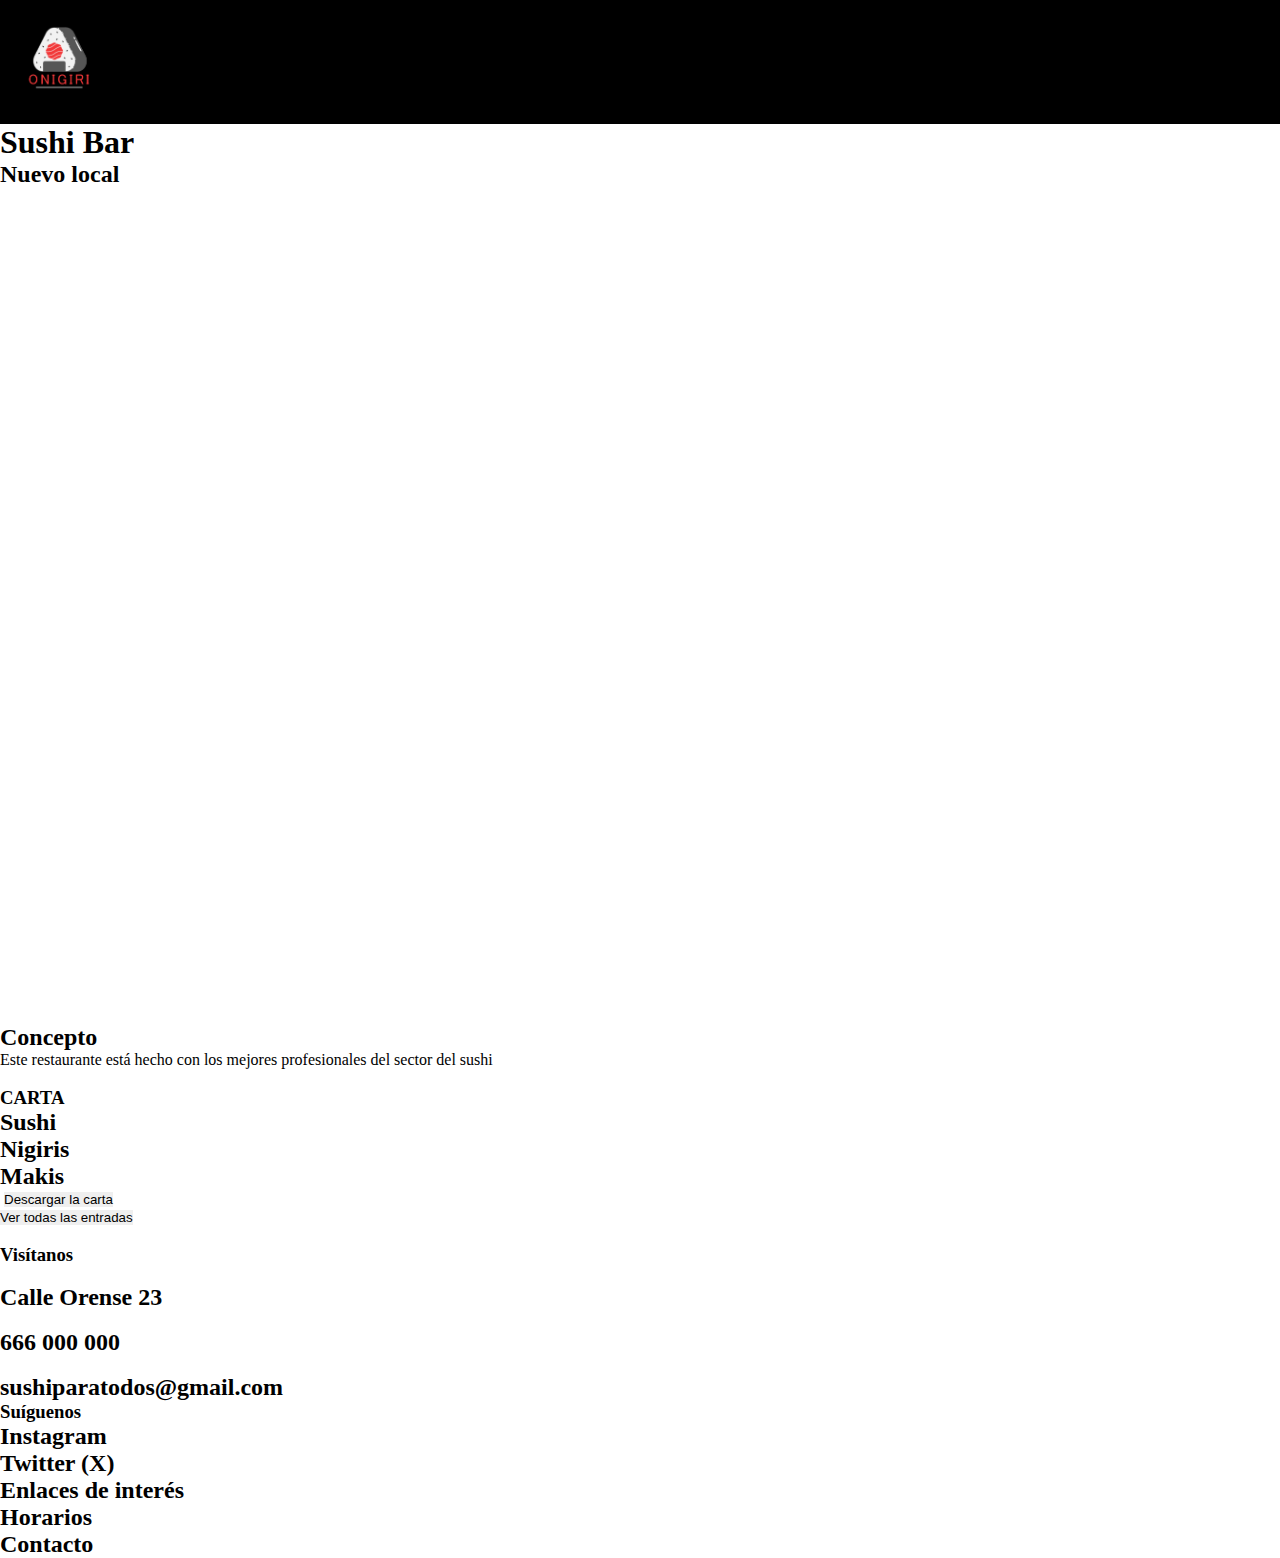
==== commit ee9c2b5a: "empezamos de nuevo" ====
--- a/index.html
+++ b/index.html
@@ -14,7 +14,7 @@
           id="logo"
           src="/Logo/LOGO_PNG_Mesa de trabajo 1 copia 3.png"
         />
-        <nav>
+        <!-- <nav>
           <ul class="navflex">
             <li><a href="">Home</a></li>
             <li><a href="">Concepto</a></li>
@@ -24,16 +24,15 @@
             <li><a href="">Blog</a></li>
             <li><a href="">Contacto</a></li>
           </ul>
-        </nav>
+        </nav> -->
       </header>
 
-      <section class="mainpic">
-        <div class="textocabecera">
-          <h2 class="h2subtitule">Descubre</h2>
-          <h1 class="sushititle">Sushi Bar</h1>
-          <p class="pmini">Nuevo local</p>
+      <main class="img-principal">
+        <div class="text-principal">
+          <h1>Sushi Bar</h1>
+          <h2>Nuevo local</h2>
         </div>
-      </section>
+      </main>
     </section>
 
     <!--CONCEPTO-->
--- a/styles.css
+++ b/styles.css
@@ -2,6 +2,8 @@
   list-style: none;
   margin: 0;
   padding: 0;
+  border: 0;
+  box-sizing: border-box;
 }
 
 .logo {
@@ -9,52 +11,24 @@
   height: 120px;
 }
 
-.mainpic {
+header {
+  background-color: black;
   width: 100%;
-  height: 100%;
-  background-image: url("https://plus.unsplash.com/premium_photo-1670333242712-6e95c863592b?ixlib=rb-4.0.3&ixid=M3wxMjA3fDB8MHxwaG90by1wYWdlfHx8fGVufDB8fHx8fA%3D%3D&auto=format&fit=crop&w=2013&q=80");
+  height: 30%;
 }
 
-section {
-  background-color: blue;
+.img-principal {
+  background-image: url(https://plus.unsplash.com/premium_photo-1670333242712-6e95c863592b?ixlib=rb-4.0.3&ixid=M3wxMjA3fDB8MHxwaG90by1wYWdlfHx8fGVufDB8fHx8fA%3D%3D&auto=format&fit=crop&w=2013&q=80);
+  display: flex;
+  position: relative;
   width: 100vw;
   height: 100vh;
 }
 
-header {
-  background-color: black;
-  width: 100%;
-  height: 15%;
-}
-
-.sushititle {
-  text-align: center;
-  color: white;
-  font-size: 150px;
-  font-family: sans-serif;
-  position: center;
-}
-
-.navflex {
-  display: flex;
-  text-align: right;
-  color: white;
-  font-family: sans-serif;
-}
-
-.h2subtitule{
-  text-align: center;
-  color: white;
-  font-size: 50px;
-  font-family: sans-serif;
-  position: center;
-}
-
-.pmini{
-  text-align: center;
-  color: white;
-  font-size: 30px;
-  font-family: sans-serif;
-  position: center;
-}
-
+.text-principal{
+  display: block;
+  position: absolute;
+  justify-content: center;
+  height: 500px;
+  width: 500px;
+}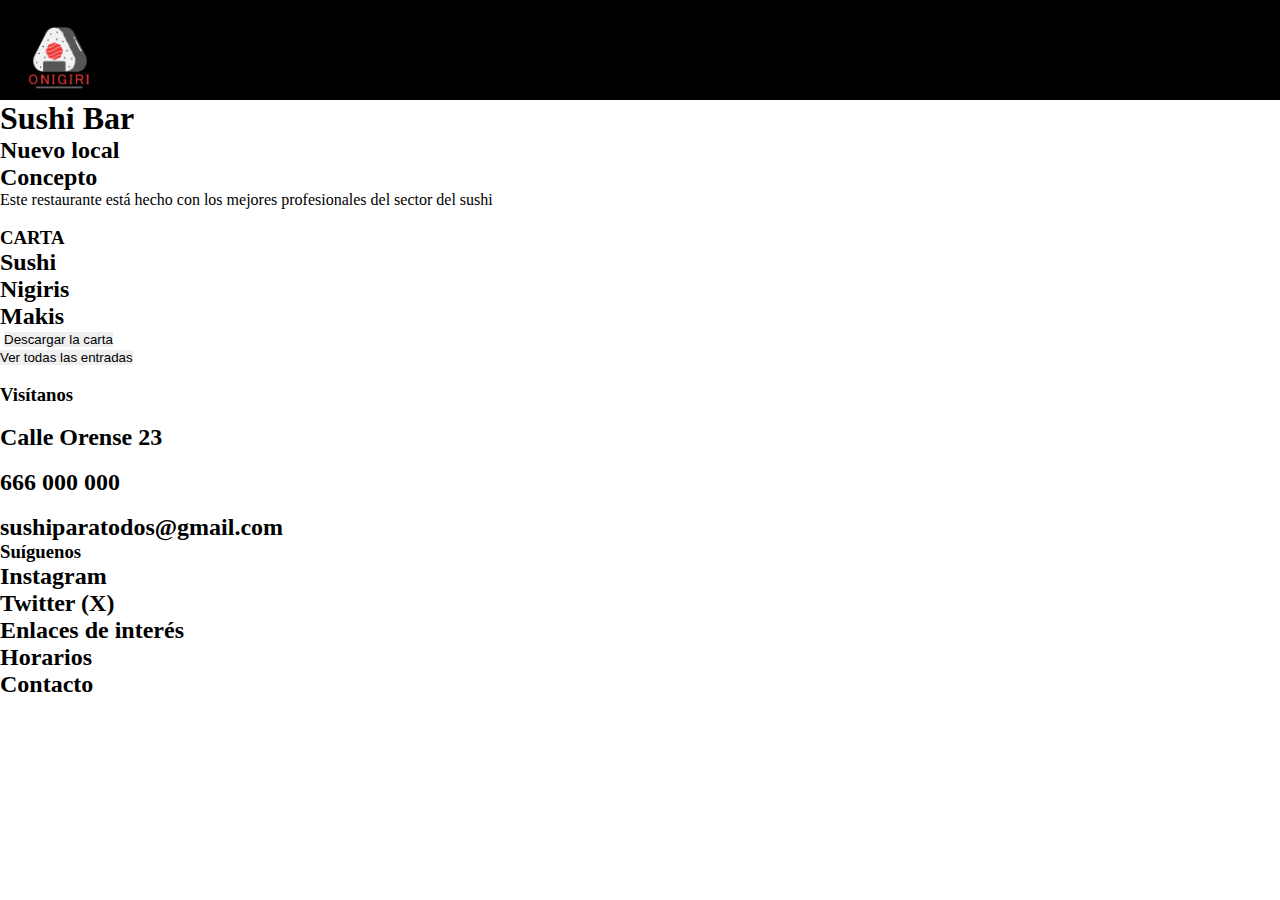
==== commit 8cbac9fc: "navegador" ====
--- a/index.html
+++ b/index.html
@@ -14,8 +14,8 @@
           id="logo"
           src="/Logo/LOGO_PNG_Mesa de trabajo 1 copia 3.png"
         />
-        <!-- <nav>
-          <ul class="navflex">
+        <nav class="navflex">
+          <ul>
             <li><a href="">Home</a></li>
             <li><a href="">Concepto</a></li>
             <li><a href="">Fotos</a></li>
@@ -24,7 +24,7 @@
             <li><a href="">Blog</a></li>
             <li><a href="">Contacto</a></li>
           </ul>
-        </nav> -->
+        </nav>
       </header>
 
       <main class="img-principal">
--- a/styles.css
+++ b/styles.css
@@ -6,29 +6,53 @@
   box-sizing: border-box;
 }
 
+
 .logo {
   width: 120px;
   height: 120px;
 }
 
+
+
 header {
   background-color: black;
-  width: 100%;
-  height: 30%;
+  height: 100px;
+  width: 100vw;
+  display: flex;
+ 
+  
 }
 
-.img-principal {
+/* .img-principal {
   background-image: url(https://plus.unsplash.com/premium_photo-1670333242712-6e95c863592b?ixlib=rb-4.0.3&ixid=M3wxMjA3fDB8MHxwaG90by1wYWdlfHx8fGVufDB8fHx8fA%3D%3D&auto=format&fit=crop&w=2013&q=80);
   display: flex;
-  position: relative;
+ 
   width: 100vw;
   height: 100vh;
-}
+} */
 
-.text-principal{
+/* .text-principal{
   display: block;
   position: absolute;
   justify-content: center;
   height: 500px;
-  width: 500px;
+  width: 100vw;
+} */
+
+.navflex{
+  width: 100vw;
+    height: 60px;
+    display: flex;
+    color: white;
+    flex-wrap: nowrap;
+    align-content: center;
+    justify-content: flex-end;
+    align-items: center;
+    position: relative;
+}
+
+ul{
+  display: flex;
+  width: 100vw;
+  height: 100vh;
 }